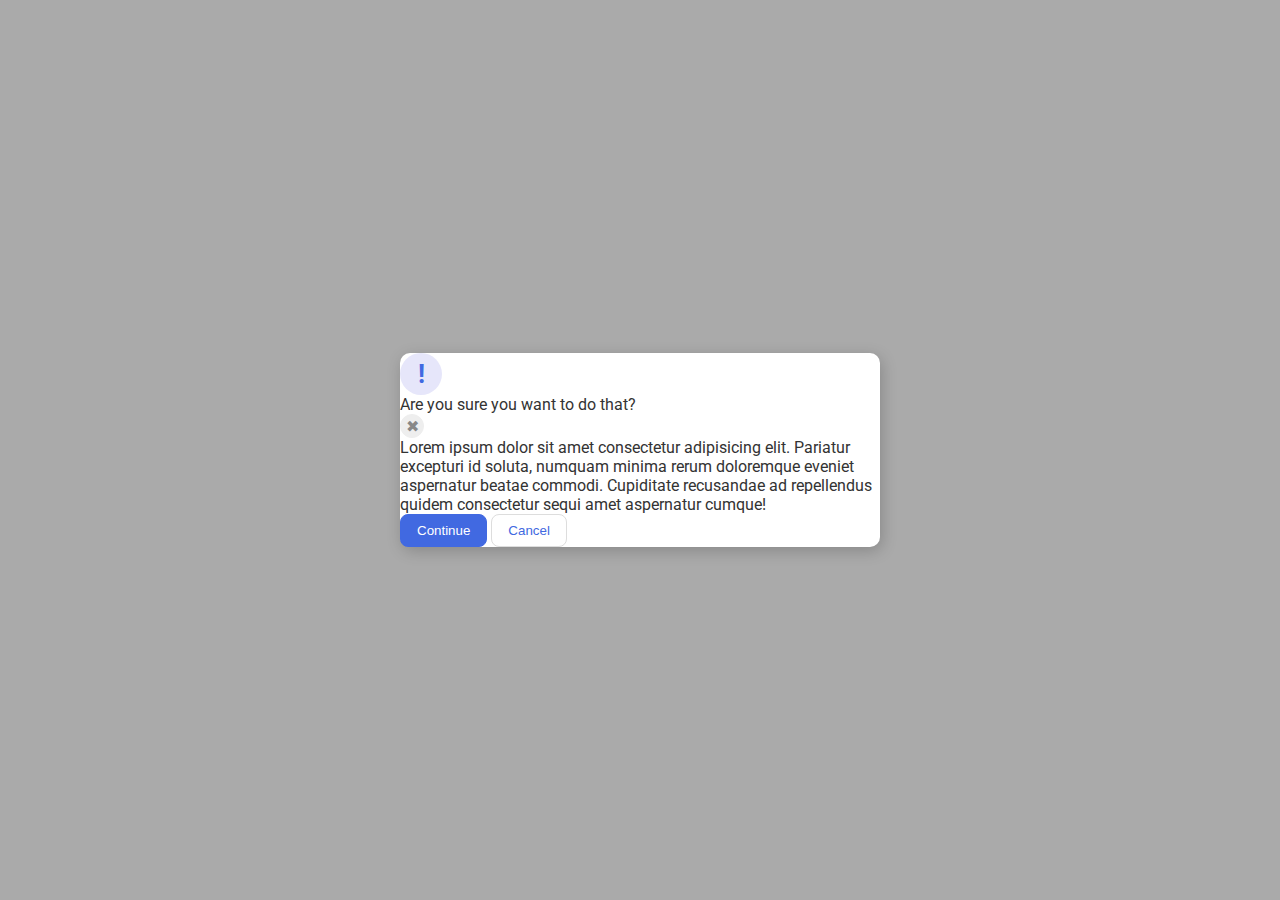
==== 05-flex-modal/index.html @ a1115756 "adding files from the odin project for practice" ====
<!DOCTYPE html>
<html lang="en">
  <head>
    <meta charset="UTF-8">
    <meta http-equiv="X-UA-Compatible" content="IE=edge">
    <meta name="viewport" content="width=device-width, initial-scale=1.0">
    <link rel="stylesheet" href="style.css">
    <title>Modal</title>
  </head>
  <body>
    <div class="modal">
      <div class="icon">!</div>
      <div class="header">Are you sure you want to do that?</div>
      <button class="close-button">✖</button>
      <div class="text">Lorem ipsum dolor sit amet consectetur adipisicing elit. Pariatur excepturi id soluta, numquam minima rerum doloremque eveniet aspernatur beatae commodi. Cupiditate recusandae ad repellendus quidem consectetur sequi amet aspernatur cumque!</div>
      <button class="continue">Continue</button>
      <button class="cancel">Cancel</button>
    </div>
  </body>
</html>
---- 05-flex-modal/style.css ----
@import url('https://fonts.googleapis.com/css2?family=Roboto:wght@400;700&display=swap');

html, body {
  height: 100%;
}

body {
  font-family: Roboto, sans-serif;
  margin: 0;
  background: #aaa;
  color: #333;
  /* I'll give you this one for free lol */
  display: flex;
  align-items: center;
  justify-content: center;
}

.modal {
  background: white;
  width: 480px;
  border-radius: 10px;
  box-shadow: 2px 4px 16px rgba(0,0,0,.2);
}

.icon {
  color: royalblue;
  font-size: 26px;
  font-weight: 700;
  background: lavender;
  width: 42px;
  height: 42px;
  border-radius: 50%;
  display: flex;
  align-items: center;
  justify-content: center;
}

.close-button {
  background: #eee;
  border-radius: 50%;
  color: #888;
  font-weight: 400;
  font-size: 16px;
  height: 24px;
  width: 24px;
  display: flex;
  align-items: center;
  justify-content: center;
  border: 1px solid #eee;
  padding: 0;
}

button {
  cursor: pointer;
  padding: 8px 16px;
  border-radius: 8px;
}

button.continue {
  background: royalblue;
  border: 1px solid royalblue;
  color: white;
}

button.cancel {
  background: white;
  border: 1px solid #ddd;
  color: royalblue;
}
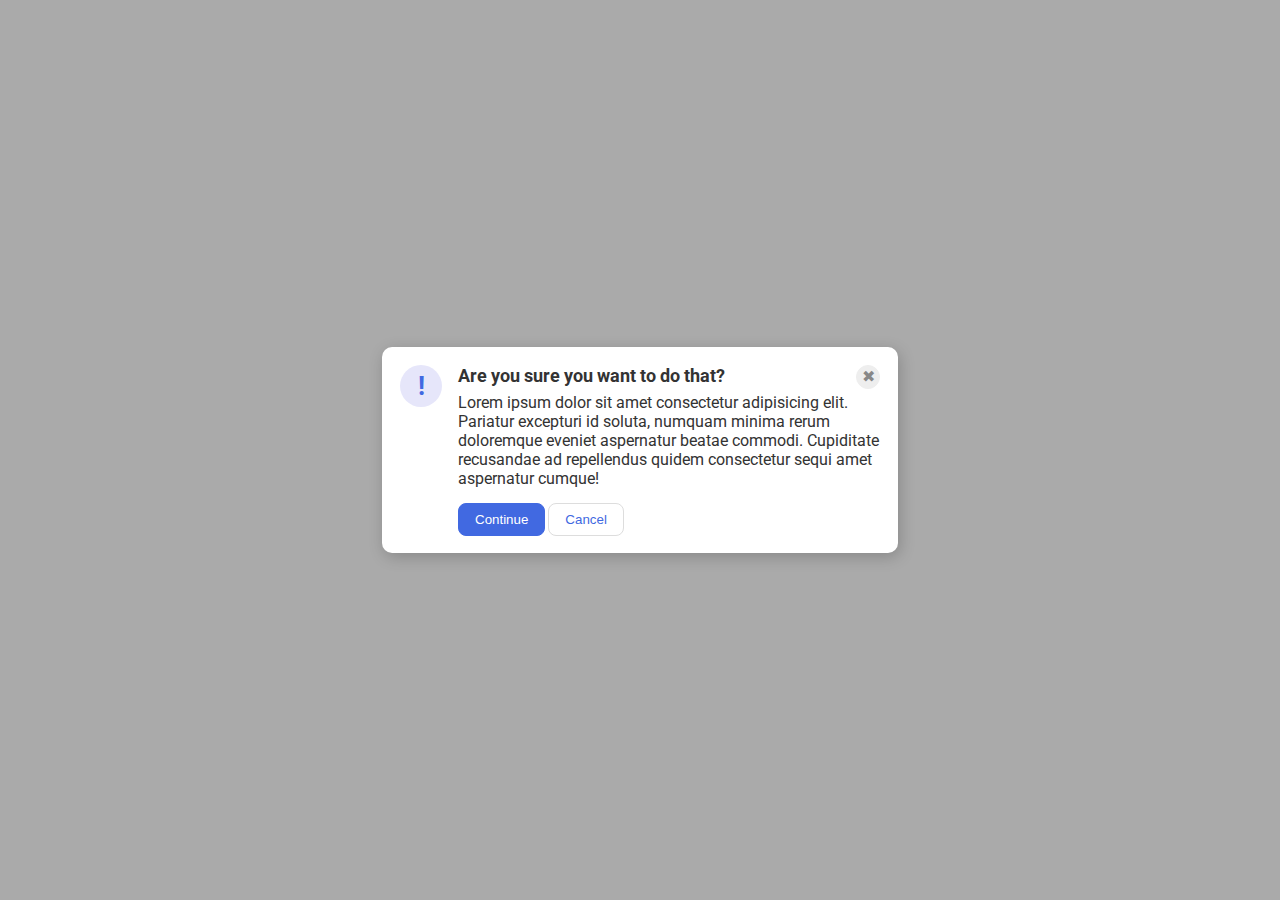
==== commit d46b661c: "finished challenge - close enough - not exactly like solution - got flex boxes created for each of t" ====
--- a/05-flex-modal/index.html
+++ b/05-flex-modal/index.html
@@ -10,11 +10,21 @@
   <body>
     <div class="modal">
       <div class="icon">!</div>
-      <div class="header">Are you sure you want to do that?</div>
-      <button class="close-button">✖</button>
-      <div class="text">Lorem ipsum dolor sit amet consectetur adipisicing elit. Pariatur excepturi id soluta, numquam minima rerum doloremque eveniet aspernatur beatae commodi. Cupiditate recusandae ad repellendus quidem consectetur sequi amet aspernatur cumque!</div>
-      <button class="continue">Continue</button>
-      <button class="cancel">Cancel</button>
+
+      <div class="secondModal">
+        <div class="headerAndButton">
+          <div class="header">Are you sure you want to do that?</div>
+          <button class="close-button">✖</button>
+        </div>
+
+        <div class="text">Lorem ipsum dolor sit amet consectetur adipisicing elit. Pariatur excepturi id soluta, numquam minima rerum doloremque eveniet aspernatur beatae commodi. Cupiditate recusandae ad repellendus quidem consectetur sequi amet aspernatur cumque!</div>
+   
+        <div class="flexButtons">
+          <button class="continue">Continue</button>
+          <button class="cancel">Cancel</button>
+        </div>
+      </div>
+
     </div>
   </body>
 </html>--- a/05-flex-modal/style.css
+++ b/05-flex-modal/style.css
@@ -13,6 +13,7 @@
   display: flex;
   align-items: center;
   justify-content: center;
+  gap: 1rem;
 }
 
 .modal {
@@ -20,6 +21,9 @@
   width: 480px;
   border-radius: 10px;
   box-shadow: 2px 4px 16px rgba(0,0,0,.2);
+  padding: 1.1rem;
+  display: flex; 
+  gap: 1rem;
 }
 
 .icon {
@@ -33,6 +37,7 @@
   display: flex;
   align-items: center;
   justify-content: center;
+  flex-shrink: 0;
 }
 
 .close-button {
@@ -66,4 +71,29 @@
   background: white;
   border: 1px solid #ddd;
   color: royalblue;
+}
+
+.header {
+  font-weight: bold;
+  font-size: 18px;
+}
+
+.secondModal {
+  display: flex;
+  flex-direction: column;
+  gap: 4px;
+}
+
+.headerAndButton {
+  display: flex; 
+  justify-content: space-between;
+}
+
+.flexButtons {
+  display: flex;
+  gap: 3px; 
+}
+
+.text {
+  margin-bottom: 11px;
 }